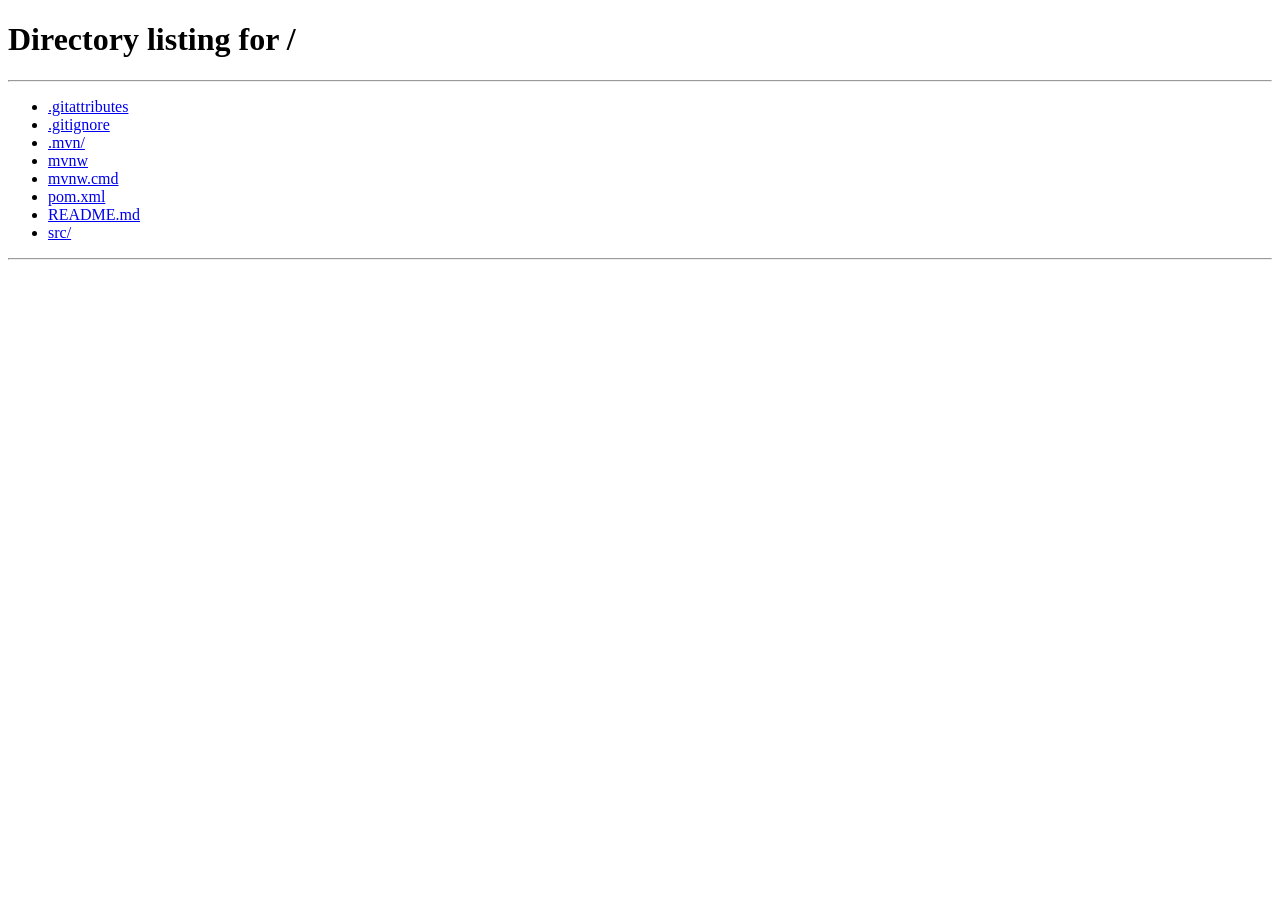
==== src/main/resources/static/admin.html @ 83a4545a "前端和登录，tokne校验" ====
﻿<!doctype html>
<html lang="zh-CN">
<head>
  <meta charset="UTF-8" />
  <meta name="viewport" content="width=device-width, initial-scale=1.0" />
  <title>管理后台 · 新生招募系统</title>
  <link rel="preconnect" href="https://fonts.googleapis.com">
  <link rel="preconnect" href="https://fonts.gstatic.com" crossorigin>
  <link href="https://fonts.googleapis.com/css2?family=DM+Sans:wght@400;500;600;700&family=Noto+Sans+SC:wght@400;500;600;700;800&display=swap" rel="stylesheet">
  <style>body{margin:0;min-height:100vh;display:grid;place-items:center;background:#f5f7fb;color:#182230;font-family:"Noto Sans SC",sans-serif}.card{width:min(520px,calc(100% - 44px));padding:42px;border:1px solid #e8ecf2;border-radius:18px;background:#fff;box-shadow:0 20px 55px rgba(25,40,60,.08)}h1{margin:0 0 10px;font-size:28px}p{color:#8993a5;font-size:14px}.logout{margin-top:22px;padding:11px 18px;border:0;border-radius:8px;color:#fff;background:#ff674f;cursor:pointer}</style>
</head>
<body><section class="card"><h1>欢迎进入管理后台</h1><p id="welcome">正在读取管理员信息…</p><button class="logout" id="logout">退出登录</button></section><script>const token=localStorage.getItem('adminToken');if(!token){location.href='/';}const info=JSON.parse(localStorage.getItem('adminInfo')||'{}');document.querySelector('#welcome').textContent=`你好，${info.username||'管理员'}。登录状态有效。`;document.querySelector('#logout').onclick=async()=>{try{await fetch('/api/admin/logout',{method:'POST',headers:{Authorization:`Bearer ${token}`}})}finally{localStorage.removeItem('adminToken');localStorage.removeItem('adminInfo');location.href='/';}};</script></body>
</html>
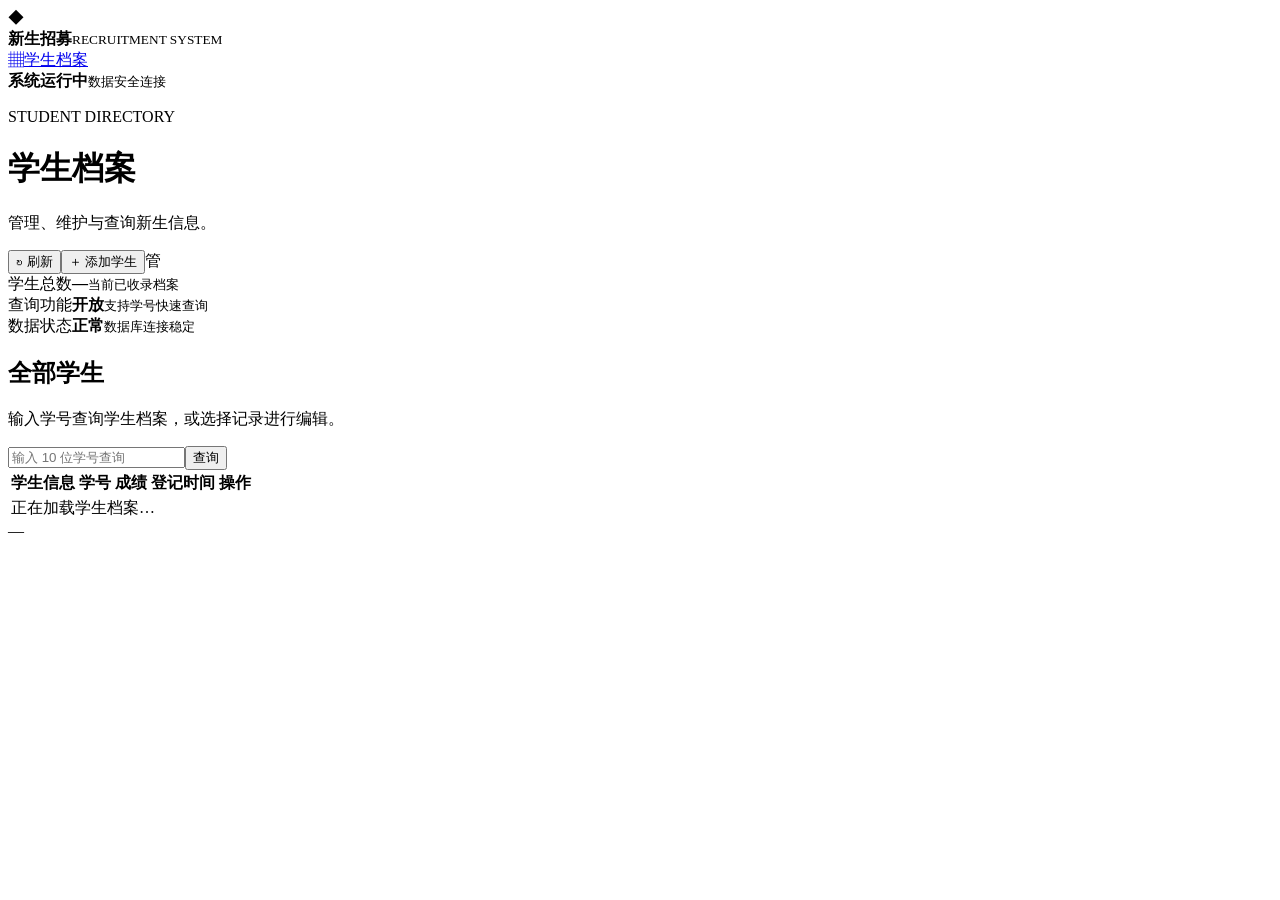
==== commit ed7eff4b: "feat: add student management dashboard" ====
--- a/src/main/resources/static/admin.html
+++ b/src/main/resources/static/admin.html
@@ -1,13 +1,56 @@
-﻿<!doctype html>
+<!doctype html>
 <html lang="zh-CN">
 <head>
   <meta charset="UTF-8" />
   <meta name="viewport" content="width=device-width, initial-scale=1.0" />
-  <title>管理后台 · 新生招募系统</title>
-  <link rel="preconnect" href="https://fonts.googleapis.com">
-  <link rel="preconnect" href="https://fonts.gstatic.com" crossorigin>
-  <link href="https://fonts.googleapis.com/css2?family=DM+Sans:wght@400;500;600;700&family=Noto+Sans+SC:wght@400;500;600;700;800&display=swap" rel="stylesheet">
-  <style>body{margin:0;min-height:100vh;display:grid;place-items:center;background:#f5f7fb;color:#182230;font-family:"Noto Sans SC",sans-serif}.card{width:min(520px,calc(100% - 44px));padding:42px;border:1px solid #e8ecf2;border-radius:18px;background:#fff;box-shadow:0 20px 55px rgba(25,40,60,.08)}h1{margin:0 0 10px;font-size:28px}p{color:#8993a5;font-size:14px}.logout{margin-top:22px;padding:11px 18px;border:0;border-radius:8px;color:#fff;background:#ff674f;cursor:pointer}</style>
+  <title>学生档案 · 新生招募系统</title>
+  <link rel="stylesheet" href="/admin.css" />
 </head>
-<body><section class="card"><h1>欢迎进入管理后台</h1><p id="welcome">正在读取管理员信息…</p><button class="logout" id="logout">退出登录</button></section><script>const token=localStorage.getItem('adminToken');if(!token){location.href='/';}const info=JSON.parse(localStorage.getItem('adminInfo')||'{}');document.querySelector('#welcome').textContent=`你好，${info.username||'管理员'}。登录状态有效。`;document.querySelector('#logout').onclick=async()=>{try{await fetch('/api/admin/logout',{method:'POST',headers:{Authorization:`Bearer ${token}`}})}finally{localStorage.removeItem('adminToken');localStorage.removeItem('adminInfo');location.href='/';}};</script></body>
+<body>
+  <div class="app-shell">
+    <aside class="sidebar">
+      <div class="brand"><span class="brand-mark">◆</span><div><strong>新生招募</strong><small>RECRUITMENT SYSTEM</small></div></div>
+      <nav><a class="nav-item active" href="#students"><span>▦</span>学生档案</a></nav>
+      <div class="system-status"><i></i><div><b>系统运行中</b><small>数据安全连接</small></div></div>
+    </aside>
+
+    <main class="main-content" id="students">
+      <header class="topbar">
+        <div><p class="eyebrow">STUDENT DIRECTORY</p><h1>学生档案</h1><p class="subtitle">管理、维护与查询新生信息。</p></div>
+        <div class="top-actions"><button class="outline-button" id="refreshButton">↻ 刷新</button><button class="primary-button" id="addButton">＋ 添加学生</button><span class="avatar" id="avatar">管</span></div>
+      </header>
+
+      <section class="stats-grid">
+        <article class="stat-card"><span>学生总数</span><strong id="totalCount">—</strong><small>当前已收录档案</small></article>
+        <article class="stat-card"><span>查询功能</span><strong class="enabled">开放</strong><small>支持学号快速查询</small></article>
+        <article class="stat-card"><span>数据状态</span><strong class="online"><i></i>正常</strong><small>数据库连接稳定</small></article>
+      </section>
+
+      <section class="content-card">
+        <div class="toolbar"><div><h2>全部学生</h2><p>输入学号查询学生档案，或选择记录进行编辑。</p></div><div class="search"><input id="searchInput" maxlength="10" placeholder="输入 10 位学号查询" /><button id="searchButton">查询</button></div></div>
+        <div class="table-wrap"><table><thead><tr><th>学生信息</th><th>学号</th><th>成绩</th><th>登记时间</th><th>操作</th></tr></thead><tbody id="studentTable"><tr><td colspan="5" class="empty">正在加载学生档案…</td></tr></tbody></table></div>
+        <footer><span id="tableSummary">—</span><button class="text-button" id="clearSearch" hidden>清除筛选</button></footer>
+      </section>
+    </main>
+  </div>
+
+  <div class="modal-backdrop" id="modalBackdrop" hidden>
+    <section class="modal" role="dialog" aria-modal="true" aria-labelledby="modalTitle">
+      <p class="eyebrow" id="modalEyebrow">NEW RECORD</p><h2 id="modalTitle">添加学生</h2><p class="modal-subtitle" id="modalSubtitle">填写学生基本信息，保存后将自动生成查询码。</p>
+      <form id="studentForm" novalidate>
+        <input id="editingNo" type="hidden" />
+        <div class="form-grid">
+          <div class="field"><label for="studentNo">学号 <em>*</em></label><input id="studentNo" maxlength="10" placeholder="2600XXXXXX" required /><small data-error="studentNo"></small></div>
+          <div class="field"><label for="studentName">姓名 <em>*</em></label><input id="studentName" maxlength="100" placeholder="请输入学生姓名" required /><small data-error="studentName"></small></div>
+          <div class="field"><label for="studentScore">成绩</label><input id="studentScore" type="number" min="0" step="0.01" placeholder="可选" /><small data-error="studentScore"></small></div>
+          <div class="field"><label>登记时间</label><div class="readonly-value">由系统在保存时自动记录</div></div>
+        </div>
+        <p class="form-status" id="formStatus"></p>
+        <div class="modal-actions"><button type="button" class="outline-button" id="cancelButton">取消</button><button type="submit" class="primary-button" id="saveButton">保存学生</button></div>
+      </form>
+    </section>
+  </div>
+  <div id="toast" class="toast" role="status" aria-live="polite"></div>
+  <script src="/admin.js"></script>
+</body>
 </html>
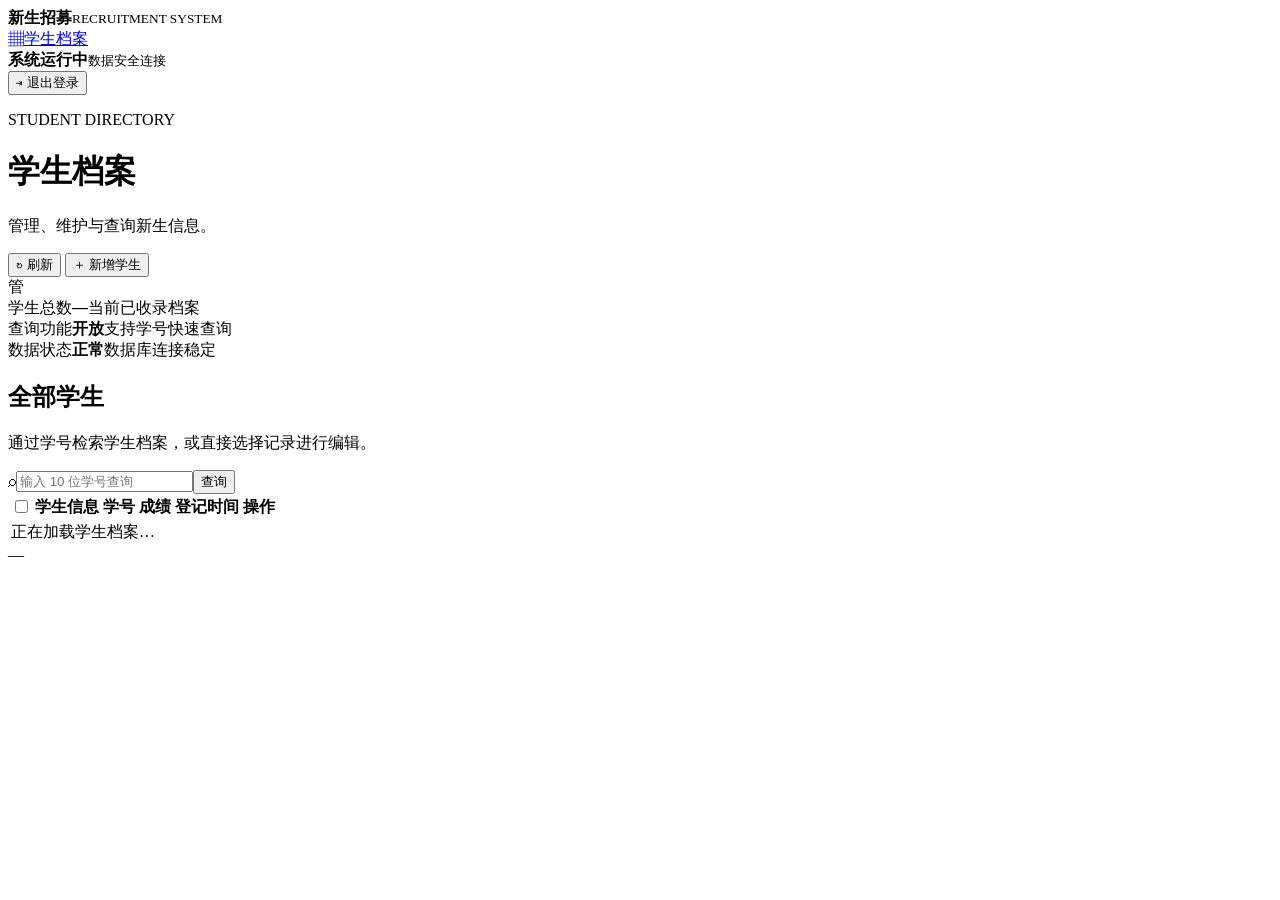
==== commit 415ea093: "前端和登录，tokne校验" ====
--- a/src/main/resources/static/admin.html
+++ b/src/main/resources/static/admin.html
@@ -1,56 +1,79 @@
 <!doctype html>
 <html lang="zh-CN">
 <head>
-  <meta charset="UTF-8" />
-  <meta name="viewport" content="width=device-width, initial-scale=1.0" />
+  <meta charset="UTF-8">
+  <meta name="viewport" content="width=device-width, initial-scale=1.0">
   <title>学生档案 · 新生招募系统</title>
-  <link rel="stylesheet" href="/admin.css" />
+  <link rel="stylesheet" href="/admin.css?v=202608131650">
 </head>
 <body>
   <div class="app-shell">
     <aside class="sidebar">
-      <div class="brand"><span class="brand-mark">◆</span><div><strong>新生招募</strong><small>RECRUITMENT SYSTEM</small></div></div>
-      <nav><a class="nav-item active" href="#students"><span>▦</span>学生档案</a></nav>
-      <div class="system-status"><i></i><div><b>系统运行中</b><small>数据安全连接</small></div></div>
+      <div class="side-brand">
+        <div class="brand-mark" aria-hidden="true"><span></span><span></span><span></span></div>
+        <div><strong>新生招募</strong><small>RECRUITMENT SYSTEM</small></div>
+      </div>
+      <nav class="nav-list" aria-label="主导航">
+        <a class="nav-item active" href="#students"><span class="nav-icon">▦</span>学生档案</a>
+      </nav>
+      <div class="sidebar-bottom"><div class="side-note"><span class="live-dot"></span><div><b>系统运行中</b><small>数据安全连接</small></div></div><button class="logout-button" id="logoutButton" type="button"><span>⇥</span> 退出登录</button></div>
     </aside>
 
     <main class="main-content" id="students">
       <header class="topbar">
-        <div><p class="eyebrow">STUDENT DIRECTORY</p><h1>学生档案</h1><p class="subtitle">管理、维护与查询新生信息。</p></div>
-        <div class="top-actions"><button class="outline-button" id="refreshButton">↻ 刷新</button><button class="primary-button" id="addButton">＋ 添加学生</button><span class="avatar" id="avatar">管</span></div>
+        <div>
+          <p class="eyebrow">STUDENT DIRECTORY</p>
+          <h1>学生档案</h1>
+          <p class="subtitle">管理、维护与查询新生信息。</p>
+        </div>
+        <div class="top-actions">
+          <button class="outline-button" id="refreshButton" type="button">↻ 刷新</button>
+          <button class="primary-button" id="addButton" type="button">＋ 新增学生</button>
+          <div class="avatar" id="avatar">管</div>
+        </div>
       </header>
 
       <section class="stats-grid">
-        <article class="stat-card"><span>学生总数</span><strong id="totalCount">—</strong><small>当前已收录档案</small></article>
-        <article class="stat-card"><span>查询功能</span><strong class="enabled">开放</strong><small>支持学号快速查询</small></article>
-        <article class="stat-card"><span>数据状态</span><strong class="online"><i></i>正常</strong><small>数据库连接稳定</small></article>
+        <article class="stat-card"><span class="stat-label">学生总数</span><strong id="totalCount">—</strong><span class="stat-hint">当前已收录档案</span></article>
+        <article class="stat-card accent"><span class="stat-label">查询功能</span><strong>开放</strong><span class="stat-hint">支持学号快速查询</span></article>
+        <article class="stat-card"><span class="stat-label">数据状态</span><strong class="status-online"><i></i>正常</strong><span class="stat-hint">数据库连接稳定</span></article>
       </section>
 
       <section class="content-card">
-        <div class="toolbar"><div><h2>全部学生</h2><p>输入学号查询学生档案，或选择记录进行编辑。</p></div><div class="search"><input id="searchInput" maxlength="10" placeholder="输入 10 位学号查询" /><button id="searchButton">查询</button></div></div>
-        <div class="table-wrap"><table><thead><tr><th>学生信息</th><th>学号</th><th>成绩</th><th>登记时间</th><th>操作</th></tr></thead><tbody id="studentTable"><tr><td colspan="5" class="empty">正在加载学生档案…</td></tr></tbody></table></div>
-        <footer><span id="tableSummary">—</span><button class="text-button" id="clearSearch" hidden>清除筛选</button></footer>
+        <div class="card-toolbar">
+          <div><h2>全部学生</h2><p>通过学号检索学生档案，或直接选择记录进行编辑。</p></div>
+          <div class="search-box"><span>⌕</span><input id="searchInput" placeholder="输入 10 位学号查询" maxlength="10"><button id="searchButton" type="button">查询</button></div>
+        </div>
+        <div class="table-wrap">
+          <table>
+            <thead><tr><th class="select-col"><input id="selectAll" class="row-checkbox" type="checkbox" aria-label="全选学生"></th><th>学生信息</th><th>学号</th><th>成绩</th><th>登记时间</th><th class="action-col">操作</th></tr></thead>
+            <tbody id="studentTable"><tr><td colspan="5" class="empty-state">正在加载学生档案…</td></tr></tbody>
+          </table>
+        </div>
+        <div class="table-footer"><div class="selection-actions" id="selectionActions" hidden><span id="selectionSummary">已选择 0 名学生</span><button class="batch-delete-button" id="batchDeleteButton" type="button">删除所选</button></div><div><span id="tableSummary">—</span><button class="text-button" id="clearSearch" type="button" hidden>清除筛选</button></div></div>
       </section>
     </main>
   </div>
 
   <div class="modal-backdrop" id="modalBackdrop" hidden>
     <section class="modal" role="dialog" aria-modal="true" aria-labelledby="modalTitle">
-      <p class="eyebrow" id="modalEyebrow">NEW RECORD</p><h2 id="modalTitle">添加学生</h2><p class="modal-subtitle" id="modalSubtitle">填写学生基本信息，保存后将自动生成查询码。</p>
+      <p class="eyebrow" id="modalEyebrow">NEW RECORD</p>
+      <h2 id="modalTitle">新增学生</h2>
+      <p class="modal-subtitle" id="modalSubtitle">填写学生基本信息，保存后将自动生成查询码。</p>
       <form id="studentForm" novalidate>
-        <input id="editingNo" type="hidden" />
+        <input id="editingNo" type="hidden">
         <div class="form-grid">
-          <div class="field"><label for="studentNo">学号 <em>*</em></label><input id="studentNo" maxlength="10" placeholder="2600XXXXXX" required /><small data-error="studentNo"></small></div>
-          <div class="field"><label for="studentName">姓名 <em>*</em></label><input id="studentName" maxlength="100" placeholder="请输入学生姓名" required /><small data-error="studentName"></small></div>
-          <div class="field"><label for="studentScore">成绩</label><input id="studentScore" type="number" min="0" step="0.01" placeholder="可选" /><small data-error="studentScore"></small></div>
-          <div class="field"><label>登记时间</label><div class="readonly-value">由系统在保存时自动记录</div></div>
+          <div class="field"><label for="studentNo">学号 <em>*</em></label><input id="studentNo" value="2600" maxlength="10" inputmode="numeric" placeholder="请输入后 6 位数字" required><small data-error="studentNo"></small></div>
+          <div class="field"><label for="studentName">姓名 <em>*</em></label><input id="studentName" placeholder="请输入学生姓名" maxlength="100" required><small data-error="studentName"></small></div>
+          <div class="field"><label for="studentScore">成绩</label><input id="studentScore" type="number" min="0" max="999.99" step="0.01" placeholder="可选"><small data-error="studentScore"></small></div>
+          <div class="field system-time-note"><label>登记时间</label><div class="system-time-value">由系统在保存时自动记录</div></div>
         </div>
+        <div class="modal-actions"><button type="button" class="outline-button" id="cancelButton">取消</button><button type="submit" class="primary-button" id="saveButton">保存学生</button></div>
         <p class="form-status" id="formStatus"></p>
-        <div class="modal-actions"><button type="button" class="outline-button" id="cancelButton">取消</button><button type="submit" class="primary-button" id="saveButton">保存学生</button></div>
       </form>
     </section>
   </div>
-  <div id="toast" class="toast" role="status" aria-live="polite"></div>
-  <script src="/admin.js"></script>
+  <div class="toast" id="toast" role="status" aria-live="polite"></div>
+  <script src="/admin.js?v=202608131650"></script>
 </body>
-</html>
+</html>
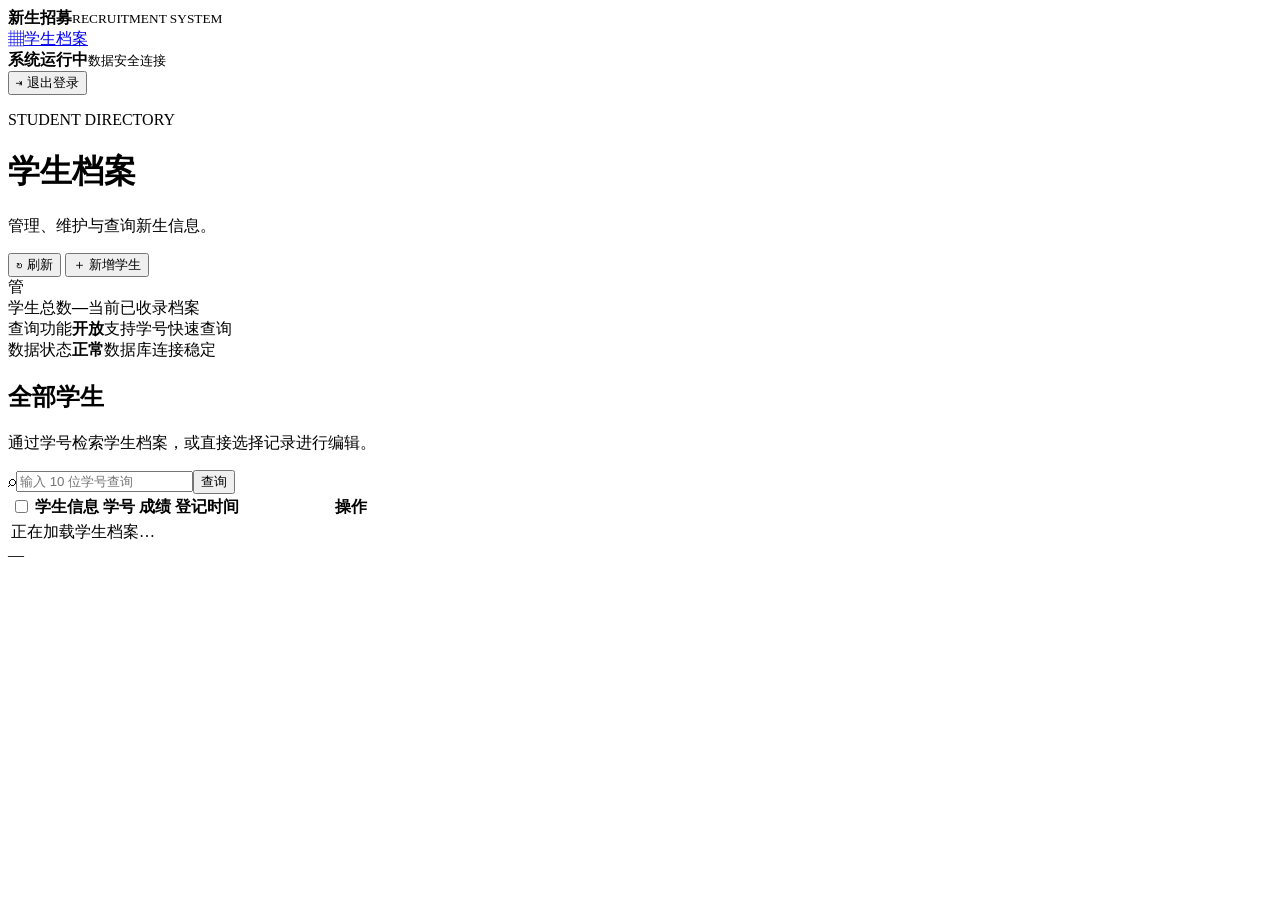
==== commit a2506aec: "fix bug" ====
--- a/src/main/resources/static/admin.html
+++ b/src/main/resources/static/admin.html
@@ -4,7 +4,15 @@
   <meta charset="UTF-8">
   <meta name="viewport" content="width=device-width, initial-scale=1.0">
   <title>学生档案 · 新生招募系统</title>
-  <link rel="stylesheet" href="/admin.css?v=202608131650">
+  <link rel="stylesheet" href="/admin.css?v=2026081320">
+  <style>
+    .action-col { width: 215px; }
+    .qr-modal { width: min(420px, 100%); }
+    .qr-preview { display: grid; place-items: center; padding: 18px; border: 1px dashed var(--line); border-radius: 12px; background: #fff; }
+    .qr-preview img { width: 240px; height: 240px; display: block; }
+    .qr-id { margin: 12px 0 0; color: #9aa4b2; font-size: 11px; text-align: center; }
+    .qr-link { display: inline-flex; align-items: center; justify-content: center; text-decoration: none; }
+  </style>
 </head>
 <body>
   <div class="app-shell">
@@ -73,7 +81,21 @@
       </form>
     </section>
   </div>
+  <div class="modal-backdrop" id="qrBackdrop" hidden>
+    <section class="modal qr-modal" role="dialog" aria-modal="true" aria-labelledby="qrTitle">
+      <p class="eyebrow">QR CODE</p>
+      <h2 id="qrTitle">学生二维码</h2>
+      <p class="modal-subtitle" id="qrSubtitle">扫码即可查询该学生的成绩</p>
+      <div class="qr-preview"><img id="qrImage" alt="学生二维码"></div>
+      <p class="qr-id" id="qrId"></p>
+      <div class="modal-actions">
+        <button type="button" class="outline-button" id="qrCloseButton">关闭</button>
+        <a class="primary-button qr-link" id="qrZoomLink" href="#" target="_blank" rel="noopener">放大查看</a>
+        <a class="primary-button qr-link" id="qrDownloadLink" href="#" download>下载 PNG</a>
+      </div>
+    </section>
+  </div>
   <div class="toast" id="toast" role="status" aria-live="polite"></div>
-  <script src="/admin.js?v=202608131650"></script>
+  <script src="/admin.js?v=2026081320"></script>
 </body>
-</html>+</html>
